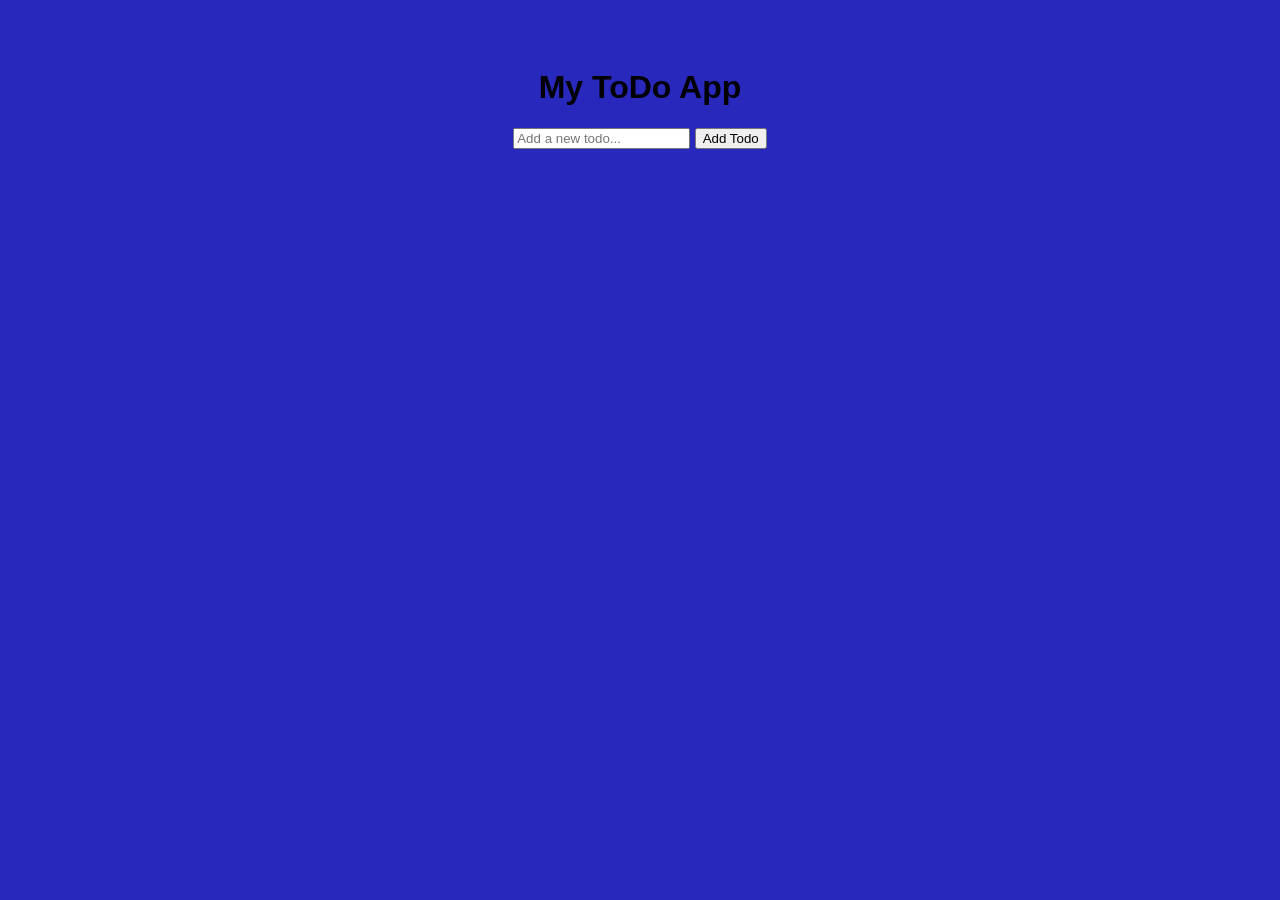
==== index.html @ 25dd5769 "To Do list has been created" ====
<html>
<head>
    <title>My ToDo App</title>
    <link rel="stylesheet" href="style.css">
</head>
<body border="1">
    <h1>My ToDo App</h1>
    <div>
        <input type="text" id="todo-input" placeholder="Add a new todo...">
        <button id="add-todo">Add Todo</button>
    </div>
    <ul id="todo-list">
    </ul>
    <script src="script.js"></script>
</body>
</html>
---- style.css ----
body {
    background-color: rgb(40, 40, 189);
    display: flex;
    flex-direction: column;
    align-items: center;
    font-family: sans-serif;
    margin-top: 3rem;
}

#todo-list {
    list-style-type: none;
    padding: 0;
    margin-top: 1rem;
}

#todo-list li {
    margin-bottom: 0.5rem;
    display: flex;
    align-items: center;
    gap: 10px;
}
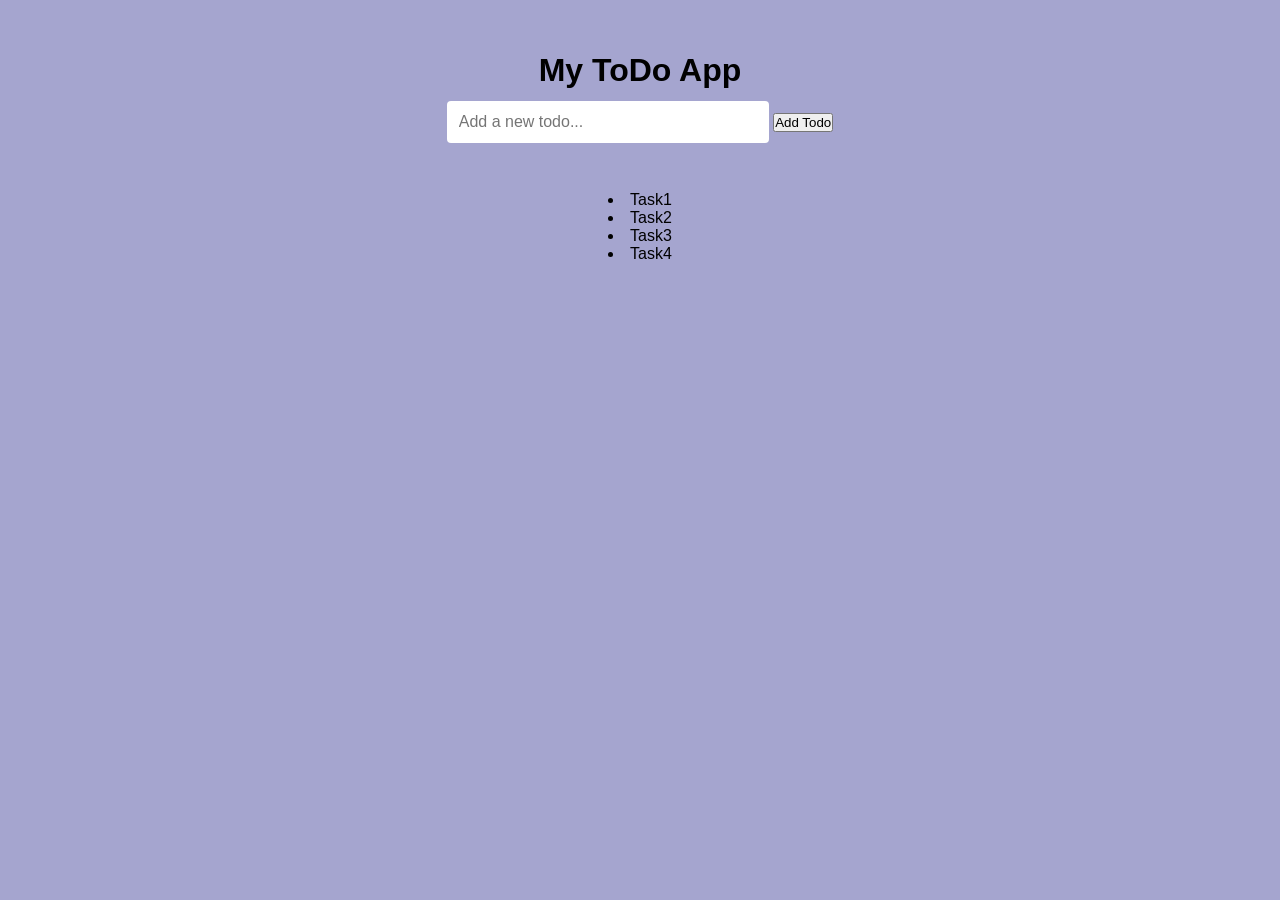
==== commit 5887b387: "Initial project setup" ====
--- a/index.html
+++ b/index.html
@@ -4,13 +4,20 @@
     <link rel="stylesheet" href="style.css">
 </head>
 <body border="1">
-    <h1>My ToDo App</h1>
-    <div>
+    <div class="container">
+        <div class="input-container">
+        <h1>My ToDo App</h1>
         <input type="text" id="todo-input" placeholder="Add a new todo...">
         <button id="add-todo">Add Todo</button>
+        </div>
+    <ul id="todo-list"></ul>
+    <li>Task1</li>
+    <li>Task2</li>
+    <li>Task3</li>
+    <li>Task4</li>
+    </ul>
     </div>
-    <ul id="todo-list">
-    </ul>
+   
     <script src="script.js"></script>
 </body>
 </html>
--- a/style.css
+++ b/style.css
@@ -1,10 +1,32 @@
+ * {
+    margin: 0;
+    padding: 0;
+    box-sizing: border-box;
+    font-family: sans-serif;
+
+}
+ 
+ 
  body {
-    background-color: rgb(40, 40, 189);
+    background-color: rgb(165, 165, 207);
+}
+
+.container {
     display: flex;
     flex-direction: column;
+    justify-content: center;
     align-items: center;
-    font-family: sans-serif;
-    margin-top: 3rem;
+    max-width: 600px;
+    margin: 0 auto;
+    padding: 2rem;
+}
+
+.input-container {
+    width: 100%;
+    max-width: 500px;
+    text-align: center;
+    padding: 20px;
+   
 }
 
 #todo-list {
@@ -13,11 +35,48 @@
     margin-top: 1rem;
 }
 
-#todo-list li {
-    margin-bottom: 0.5rem;
-    display: flex;
-    align-items: center;
-    gap: 10px;
+.input-container input {
+    border: none;
+    outline: none;
+    margin-block: 12px;
+    border-radius: 4px;
+    padding: 12px;
+    font-size: 16px;
 }
 
+.input-container input[type="text"] {
+    width: 70%;
+}
 
+.input-container input[type = "button"] {
+    background-color: darkgreen;
+    color: white;
+    font-weight: 700;
+    padding: 12px 24px;
+    margin-left: 8px;
+    cursor: pointer;
+}
+
+.input-container input[type = "button"]:hover {
+    background-color: green;
+}
+
+ul {
+    width: 100%;
+    max-width: 500px;
+    text-align: center;
+    font-display: flex ;
+    justify-content: center;
+    flex-direction: column;
+    align-items: center;
+}
+
+ul li{
+ list-style-type: none;
+ cursor: pointer;
+ margin-block-end: 12px;
+ border-radius: 12px;
+ border: 0.125px solid #120505;
+ padding: 12px   ;
+ background-color: #f0f0f0c6;
+}
